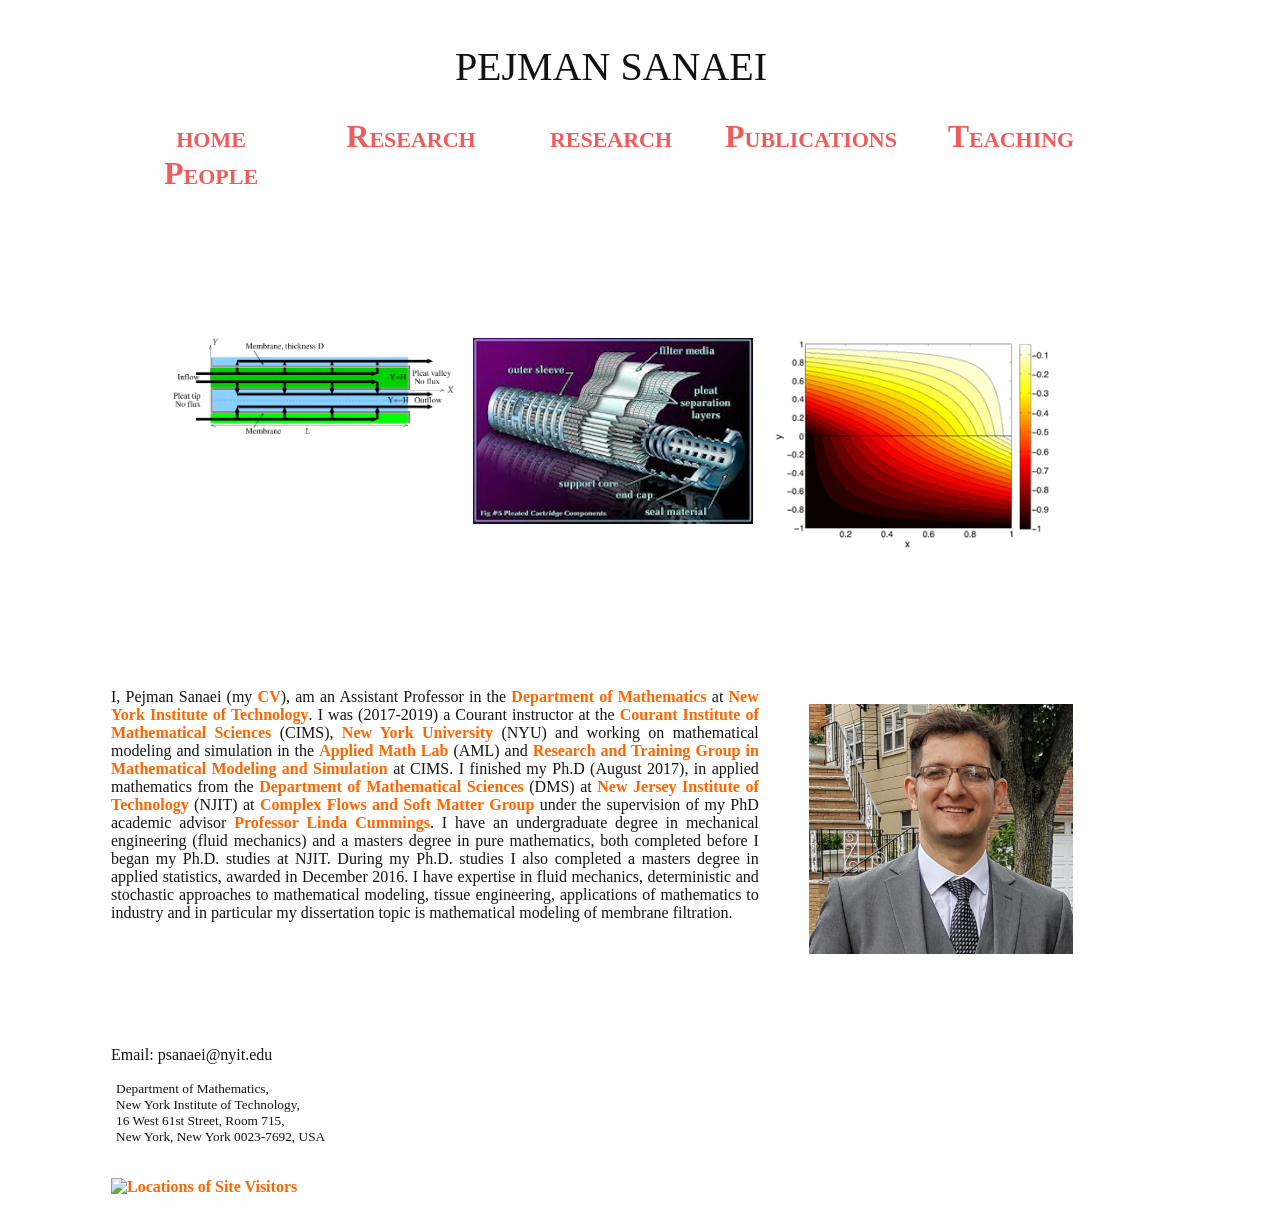
==== index.html @ 44c9b052 "Update index.html" ====
<!doctype html>
<html>
    <head>
        <meta charset="UTF-8">
        <title>My WebPage</title>
        <link href="styles/main.css" rel="stylesheet" type="text/css">
        <link rel="stylesheet" type="text/css" href="slick/slick.css"/>

        <link rel="stylesheet" type="text/css" href="slick/slick-theme.css"/>
        <!--The following script tag downloads a font from the Adobe Edge Web Fonts server for use within the web page. We recommend that you do not modify it.--><script>var __adobewebfontsappname__ = "dreamweaver"</script><script src="http://use.edgefonts.net/source-sans-pro:n2,n6,n4:default;cabin-sketch:n4,n7:default;lekton:n4,i4:default;amatic-sc:n4:default;buda:n3:default;bilbo:n4:default;nixie-one:n4:default;delius:n4:default;federo:n4:default;gruppo:n4:default;josefin-sans:n4,n1:default;quicksand:n4:default;raleway:n4,n1:default;waiting-for-the-sunrise:n4:default;coming-soon:n4:default;italiana:n4:default.js" type="text/javascript"></script>

        <!-- Start WOWSlider.com HEAD section -->
        <link rel="stylesheet" type="text/css" href="engine1/style.css" />
        <script type="text/javascript" src="//code.jquery.com/jquery-1.11.0.min.js"></script>
        <script type="text/javascript" src="//code.jquery.com/jquery-migrate-1.2.1.min.js"></script>
        <script type="text/javascript" src="slick/slick.min.js"></script>
        <!-- End WOWSlider.com HEAD section -->
        <style>
            html, body{
 
}
.wrapper{
  width:100%;
  padding-top: 20px;
  text-align:center;
}
h2{
  font-family:sans-serif;
  color:#fff;
}
.top-part{
    background-color: lightgray;
    border-radius: 5px;
}
.carousel{
  width:90%;
  margin:0px auto;
}
.slick-slide{
  margin:10px;
}
.slick-slide img{
  width:100%;
  border: 2px solid #fff;
}
        </style>
    </head>

    <body>
        <div id="wrapper">
            <header id="top">
                <div>
                <h1>PEJMAN SANAEI</h1>
                <div id="mainnav">
                    <nav id="mainnav">
                        <ul>
                            <li><a href="index.html">home</a></li>
                            <li>
                            <div class="dropdown">
                            <a class="dropbtn">Research</a>
                            <div class="dropdown-content">
                                <a href="Filteration.html">Filteration</a>
                                <a href="Tissue.html">Tissue Engineering</a>
                                <a href="Meteorite.html">Meteorite</a>
                            </div>
                            </div>
                            </li>                            
                            <li><a href="research.html">research</a></li>
                            <li><a href="Publications.html" >Publications</a></li>
                            <li><a href="Teaching.html"> Teaching </a></li>
                            <li><a href="People.html">People</a></li>
                        </ul>
                    </nav>

                </div>
</div>
                <!-- Start WOWSlider.com BODY section -->
<div class="wrapper">
  <h2>Slick Carousel Example<h2>
<div class="carousel">
  <div><img src="images/Membrane-Schema-mod.png" alt="Microstructure and Rheology of Cooloidal Dispersions" title="Simplified Geometry of a Pleat" id="wows1_0"/></div>
                    <div><img src="images/pleatedfilter.png" alt="pleatedfilter.jpg" title="Pleated Filter Cartridge" id="wows1_1"/></div>
                    <div><img src="images/streamfunction12-constant.png" alt="Mechanics of Pronuclear Migration in Cell Division " title="Stream Function in the Pleat " id="wows1_2"/></div>
                    <div><img src="images/branch.png" alt="Mechanics of Pronuclear Migration in Cell Division " title="Filter Membrane Internal Morphology " id="wows1_3"/></div>
</div>
</div>
                <div class="autoplay">
                  
                    <!--<li><a href="http://wowslider.com"><img src="data1/images/slides5.png" alt="responsive slider" title="Numerical methods for dynamics of celllular assemblies" id="wows1_3"/></a></li>
                   <li><img src="data1/images/slides2.png" alt="Mitotic Spindle Structure" title="Mitotic Spindle Structure" id="wows1_4"/></li>-->
                </div>
<!--                <div class="ws_bullets"><div>
                        <a href="#" title="Microstructure and Rheology of Cooloidal Dispersions"><span><img src="data1/tooltips/slides3.png" alt="Microstructure and Rheology of Cooloidal Dispersions"/>1</span></a>
                        <a href="#" title="Microrheology of soft materials"><span><img src="data1/tooltips/slides4.png" alt="Microrheology of soft materials"/>2</span></a>
                        <a href="#" title="Mechanics of Pronuclear Migration in Cell Division "><span><img src="data1/tooltips/slides.png" alt="Mechanics of Pronuclear Migration in Cell Division "/>3</span></a>
                        <a href="#" title="Numerical methods for dynamics of celllular assemblies"><span><img src="data1/tooltips/slides5.png" alt="Numerical methods for dynamics of celllular assemblies"/>4</span></a>
                        <a href="#" title="Mitotic Spindle Structure"><span><img src="data1/tooltips/slides2.png" alt="Mitotic Spindle Structure"/>5</span></a>
                    </div>
                </div>-->
               





                <!--/header>-->
                <!--div id="hero"><img src="images/golden_gate.jpg" width="" height="" alt=""/> -->
                <article id="main">
                    <h2>About Me</h2>
                    <p>     <figure class="centered"><img src="images/Myphoto1.jpg" width="500" height="250" class="centered"/> </figure>
                    <span style="font-family: josefin-sans;font-style: normal;font-weight: 400;"> I, Pejman Sanaei (my <a href="Pejman Sanaei-CV.pdf"> CV</a>), am an Assistant
                        Professor in the<a href="https://www.nyit.edu/departments/math/directory"> Department of Mathematics</a> at<a href="https://www.nyit.edu/"> New York
                        Institute of Technology</a>. I was (2017-2019) a Courant instructor at
                        the<a href="https://www.cims.nyu.edu"> Courant Institute of Mathematical Sciences</a> (CIMS),
                        <a href="https://www.nyu.edu/"> New York University</a> (NYU) and working on mathematical modeling and simulation
                        in the <a href="http://math.nyu.edu/aml/"> Applied Math Lab</a> (AML) and
                        <a href="https://math.nyu.edu/dynamic/research/pages/research-and-training-group-mathematical-modeling-and-simulation/">
                            Research and Training Group in Mathematical Modeling and Simulation</a> at CIMS. I finished my Ph.D
                        (August 2017), in applied mathematics from the <a href="https://math.njit.edu/"> Department of Mathematical
                        Sciences</a> (DMS) at <a href="http://www.njit.edu/"> New Jersey Institute of Technology</a> (NJIT) at
                        <a href="http://cfsm.njit.edu/"> Complex Flows and Soft Matter Group</a> under the supervision of my PhD
                        academic advisor <a href="https://math.njit.edu/faculty/lcumming"> Professor Linda Cummings</a>. I have an
                        undergraduate degree in mechanical engineering (fluid mechanics) and a masters degree in pure mathematics, both
                        completed before I began my Ph.D. studies at NJIT. During my Ph.D. studies I also completed a masters degree in
                        applied statistics, awarded in December 2016. I have expertise in fluid mechanics, deterministic and stochastic
                        approaches to mathematical modeling, tissue engineering, applications of mathematics to industry and in particular
                        my dissertation topic is mathematical modeling of membrane filtration.

                        <!--This topic arose from work carried out on a problem presented by Pall Corporation at the 2013 Mathematical Problems in Industry (MPI 2013) Workshop: (these workshops are week-long events at which academic participants from industry present problems, on which academic participants work in groups). The following year at MPI 2014 another problem was proposed by the same company, asking us to investigate the effect of membrane morphology on the flow and fouling characteristics of membrane filters. In recognition of my outstanding contributions at MPI 2014 I was elected as recipient of the 2014 MPI Graduate Fellowship (under NSF Grant DMS-1261596) and presented my work in a special lecture at the 2015 MPI Workshop. The collaboration with Pall Corporation is ongoing, and has so far led to couple of journal papers, which appeared in the Journal of Fluid Mechanics.<p>
                        
                        In addition, I have worked on some side projects beside my dissertation. As a continuation of a PhD course work in dynamical systems, I worked on “Dynamics of vortex dipoles in anisotropic Bose–Einstein condensate”. I am also newly involved in a tissue engineering project with our collaborators from the University of Oxford. In this project we are trying to model the mechanisms of tissue growth on the pore-scale within a nutrient-perfused scaffold, where growth is a function of underlying pore curvature, fluid dynamical shear stress, and local nutrient concentration. Work is underway to match our model predictions to experimental data.-->
                        <h2>Contact Info</h2><p>
                            <span style="font-family: josefin-sans;font-style: normal;font-weight: 400;">
                                Email: psanaei@nyit.edu
                                <span class="uline"></span>
                                <div style="padding-top: 1px; padding-left: 5px; font-size: 10pt;">
                                    Department of Mathematics,<br />
                                    New York Institute of Technology,<br />
                                    16 West 61st Street, Room 715,<br />                           
                                    New York, New York 0023-7692, USA
                                </div>


                                <!--    I am a postdoctoral fellow at Courant Institute of NYU.
                                My interest broadly concerns the behavior of complex fluids and soft materials
                                in natural and synthetic settings. 
                                The term, "complex fluids" generically applies to 
                                fluids that  are driven out of their equilibrium state 
                                by means of internally generated or externally imposed
                                forces. The complex and fascination behavior of these systems 
                                arises as a consequence of the coupling 
                                between their microstructure and macroscopic behavior. 
                                Some examples of complex fluids include suspensions, macromolecular assemblies, biological fluids, 
                                 and active materials.
                                 I am particularly interested in the relationship between microscale interactions, 
                                microstructure, and collective dynamics of complex fluids.
                                Finding these relationshps can potentially provide the blueprint for design 
                                and control of novel materials in microscopic scales.
                                I use a combination of 
                                coarse-grained theories based on non-equilibrium statatistical mechanics 
                                and microhydrodynamics and direct dynamic simulations
                                to study the the dynamics of these many-body systems 
                                in wide range of time and length scales. </span> </p>
                              <p>
                              I did my doctoral studies in the department of Chemical Engineering and Levich Institute of
                              City College of New York where I worked with Jeff Morris as my supervisor. My Ph.D. research involved developing first-principles theories for predicting structure and rheology of colloidal suspensions far from equilibrium. The developed theory is based on  Smoluchowski probability distribution function. I also used Stokesian Dynamics numerical simulations to guid and test the theory.>--> 
                                </article>
                <a href="https://m.maploco.com/details/cfb5w7px"><img style="border:0px;" src="https://www.maploco.com/vmap/s/9901077.png" alt="Locations of Site Visitors" title="Locations of Site Visitors"/></a>
                <div class="autoplay"></div>
                                
                                    <!-- <h3>Cable Car Tips</h3> 
                                     <p>A single ride on a cable car costs $6. If you plan to travel around the city, it’s often cheaper to buy a Muni Passport, which gives you unlimited rides on San Francisco’s extensive public transport system, including the cable cars (but not the BART subway system). Even a single-day passport ($14) will save you money if you make a return trip, and stop off to visit Chinatown one way.</p>
                                     <p>There are often long lines at the cable car terminus, particularly on the Powell-Mason and Powell-Hyde routes. If you don’t want to wait, try walking a few stops along the route. The conductor usually leaves a small number of places to pick up passengers on the way. The California Street route is generally less crowded (but not as spectacular).</p> 
                                   </aside>
                                   <footer class="centered" id="footer">Content for  id "footer" Goes Here</footer> -->
                                    </div>
                                    <script>
                                    $(document).ready(function () {
                                        $('.carousel').slick({
                                            slidesToShow: 3,
                                            slidesToScroll: 1,
                                            autoplay: true,
                                            autoplaySpeed: 2000,
                                        });
                                        
                                         
                                    })
                                    </script>
                                    </body>
                                    </html>
---- styles/main.css ----
@charset "utf-8";
body {
	margin-top: -17px;
	margin-right: -17px;
	margin-left: -17px;
	margin-bottom: -17px;
	color: #151515;
	font-family: josefin-sans;
	background-color: #FFFFFF;
	width: 0%;
	font-style: normal;
	font-weight: 400;
	float: left;
	font-size: 12pt;
	text-align: justify;
}

#wrapper {
	width: 100%;
	min-width: 1000px;
	max-width: 4000px;
	margin-left: auto;
	margin-right: auto;
	background-color: #FFFFFF;
	padding-left: 128px;
	margin-bottom: 11px;
}
#top {
	overflow: hidden;
	width: 100%;
	float: left;
}
#hero img {
	max-width: 100%;
}
h1, h2, h3, h4 {
	color: #3C1EB4;
	font-family: cabin-sketch;
	font-style: normal;
	font-weight: 400;
}

h1 {
	font-size: 30pt;
	margin-top: 0px;
	margin-bottom: 0px;
	text-align: center;
	text-transform: uppercase;
	color: hsla(0,0%,0%,0.93);
	font-family: cabin-sketch;
	font-style: normal;
	font-weight: 400;
	font-variant: normal;
	padding-top: 60px;
	padding-right: 0px;
	padding-bottom: 20px;
	padding-left: 0px;
}
h2 {
	margin-top: 80px;
	font-family: italiana;
	font-style: normal;
	font-weight: 400;
	margin-right: 0px;
	margin-bottom: 0px;
	margin-left: 0px;
	padding-top: 0px;
}
h3 {
	color: hsla(232,84%,40%,1.00);
	font-family: italiana;
	font-style: normal;
	font-weight: 400;
	margin-top: -98px;
	padding-top: 140px;
	font-size: x-large;
}

h4 {
	color: hsla(232,84%,40%,1.00);
	font-family: italiana;
	font-style: normal;
	font-weight: 400;
	font-size: x-large;
	margin-top: 26px;
	padding-top: 15px;
	font-variant: normal;
}

#main   {
	width: 99%;
	margin-left: 0px;
	font-style: normal;
	font-family: josefin-sans;
	font-weight: 400;
	margin-top: 15px;
	padding-top: 0px;
	margin-right: 2px;
	margin-bottom: 33px;
	clear: none;
	float: none;
}


figure img {
	padding-top: 0px;
	padding-right: 25px;
	padding-left: 50px;
	padding-bottom: 0px;
	float: right;
	width: auto;
}

figcaption {
	font-size: 0.875em;
	font-weight: bold;
	text-align: center;
	display: block;
	margin-top: 0.5em;
}
.centered {
	margin-left: 0px;
	margin-right: 1pt;
	clear: left;
	float: right;
	margin-bottom: 0px;
	padding-bottom: 26px;
}
.floatleft {
	margin-left: 9px;
	margin-right: 1px;
	width: 100%;
}
.floatright {
	float: right;
	margin-left: 2px;
	margin-right: 0px;
	width: 28%;
}
footer {
	padding-top: 2px;
	padding-bottom: 2px;
	padding-left: 2%;
	background-color: #43a6cb;
	color: #FFFFFF;
	float: left;
	clear: left;
}
a {
	font-weight: bold;
	text-decoration: none;
}
a:link {
	color: #FF6600;
}
a:visited {
	color: #FF944C;

}
a:hover, a:active, a:focus {
	color: #7F3300;
	text-decoration: underline;
	margin-top: 0px;
	margin-right: 0px;
	margin-bottom: 0px;
	margin-left: 0px;
}
#mainnav ul {
	list-style-type: none;
	padding-left: 0px;
	padding-top: 0px;
	padding-bottom: 0px;
	margin-top: 48px;
	padding-right: 0px;
	display: block;
	font-size: 16px;
	text-align: center;
	width: 100%;
	float: none;
	margin-bottom: -40px;
}

#mainnav li {
	font-size: 16px;
	width: 20%;
	float: left;
	
}

#mainnav a {
	width: 100%;
	padding-top: 0;
	padding-right: 11px;
	padding-bottom: 0x;
	padding-left: 0px;
	font-variant: small-caps;
	font-size: xx-large;
	font-family: cabin-sketch;
	font-style: normal;
	font-weight: 700;
	color: hsla(0,81%,65%,1.00);
	margin-top: 0px;
	padding-right: 0px;
	text-align: center;
}

.wrapper{
	width:100%;
	padding-top: 20px;
	text-align:center;
  }
  h2{
	font-family:sans-serif;
	color:#fff;
  }
  .top-part{
	  background-color: lightgray;
	  border-radius: 5px;
  }
  .carousel{
	width:90%;
	margin:0px auto;
  }
  .slick-slide{
	margin:10px;
  }
  .slick-slide img{
	width:100%;
	border: 2px solid #fff;
  }



  /* Dropdown Button */
.dropbtn {
	
	border: none;
  }
  
  /* The container <div> - needed to position the dropdown content */
  .dropdown {
	position: relative;
	display: inline-block;
  }
  
  /* Dropdown Content (Hidden by Default) */
  .dropdown-content {
	display: none;
	position: absolute;
	background-color: #f1f1f1;
	min-width: 160px;
	box-shadow: 0px 8px 16px 0px rgba(0,0,0,0.2);
	z-index: 1;
  }
  
  /* Links inside the dropdown */
  .dropdown-content a {
	color: black;
	padding: 12px 16px;
	text-decoration: none;
	display: block;
  }
  
  /* Change color of dropdown links on hover */
  .dropdown-content a:hover {background-color: #ddd;}
  
  /* Show the dropdown menu on hover */
  .dropdown:hover .dropdown-content {display: block;}
---- engine1/style.css ----
/*
 *	generated by WOW Slider 8.1
 *	template Luxury
 */
@import url(https://fonts.googleapis.com/css?family=Fresca&subset=latin,latin-ext);
#wowslider-container1 {
	display: table;
	zoom: 1;
	position: relative;
	width: 100%;
	max-width: 960px;
	max-height: 360px;
	margin: 0px auto 0px;
	z-index: 90;
	text-align: left; /* reset align=center */
	font-size: 10px;
	text-shadow: none; /* fix some user styles */
	/* reset box-sizing (to boostrap friendly) */
	-webkit-box-sizing: content-box;
	-moz-box-sizing: content-box;
	box-sizing: content-box;
	padding-top: 13px;
	padding-right: 13px;
	padding-bottom: 13px;
	padding-left: 13px;
}
* html #wowslider-container1{ width:960px }
#wowslider-container1 .ws_images ul{
	position:relative;
	width: 10000%; 
	height:100%;
	left:0;
	list-style:none;
	margin:0;
	padding:0;
	border-spacing:0;
	overflow: visible;
	/*table-layout:fixed;*/
}
#wowslider-container1 .ws_images ul li{
	position: relative;
	width:1%;
	height:100%;
	line-height:0; /*opera*/
	overflow: hidden;
	float:left;
	/*font-size:0;*/
	padding:0 0 0 0 !important;
	margin:0 0 0 0 !important;
}

#wowslider-container1 .ws_images{
	position: relative;
	left:0;
	top:0;
	height:100%;
	max-height:360px;
	max-width: 960px;
	vertical-align: top;
	border:1px solid #FFFFFF;
	overflow: hidden;
}
#wowslider-container1 .ws_images ul a{
	width:100%;
	height:100%;
	max-height:360px;
	display:block;
	color:transparent;
}
#wowslider-container1 img{
	max-width: none !important;
}
#wowslider-container1 .ws_images .ws_list img,
#wowslider-container1 .ws_images > div > img{
	width:100%;
	border:none 0;
	max-width: none;
	padding:0;
	margin:0;
}
#wowslider-container1 .ws_images > div > img {
	max-height:360px;
}

#wowslider-container1 .ws_images iframe {
	position: absolute;
	z-index: -1;
}

#wowslider-container1 .ws-title > div {
	display: inline-block !important;
}

#wowslider-container1 a{ 
	text-decoration: none; 
	outline: none; 
	border: none; 
}

#wowslider-container1  .ws_bullets { 
	float: left;
	position:absolute;
	z-index:70;
}
#wowslider-container1  .ws_bullets div{
	position:relative;
	float:left;
	font-size: 0px;
}
/* compatibility with Joomla styles */
#wowslider-container1  .ws_bullets a {
	line-height: 0;
}

#wowslider-container1  .ws_script{
	display:none;
}
#wowslider-container1 sound, 
#wowslider-container1 object{
	position:absolute;
}

/* prevent some of users reset styles */
#wowslider-container1 .ws_effect {
	position: static;
	width: 100%;
	height: 100%;
}

#wowslider-container1 .ws_photoItem {
	border: 2em solid #fff;
	margin-left: -2em;
	margin-top: -2em;
}
#wowslider-container1 .ws_cube_side {
	background: #A6A5A9;
}


#wowslider-container1.ws_gestures {
	cursor: -webkit-grab;
	cursor: -moz-grab;
	cursor: url("[data-uri]"), move;
}
#wowslider-container1.ws_gestures.ws_grabbing {
	cursor: -webkit-grabbing;
	cursor: -moz-grabbing;
	cursor: url("[data-uri]"), move;
}

/* hide controls when video start play */
#wowslider-container1.ws_video_playing .ws_bullets {
	display: none;
}
#wowslider-container1.ws_video_playing:hover .ws_bullets {
	display: block;
}
/* IE fix because it don't show controls on hover if frame visible */
#wowslider-container1.ws_video_playing_ie .ws_bullets,
#wowslider-container1.ws_video_playing_ie a.ws_next,
#wowslider-container1.ws_video_playing_ie a.ws_prev {
	display: block;
}


/* youtube/vimeo buttons */
#wowslider-container1 .ws_video_btn {
	position: absolute;
	display: none;
	cursor: pointer;
	top: 0;
	left: 0;
	width: 100%;
	height: 100%;
	z-index: 55;
}
#wowslider-container1 .ws_video_btn.ws_youtube,
#wowslider-container1 .ws_video_btn.ws_vimeo {
	display: block;
}
#wowslider-container1 .ws_video_btn div {
	position: absolute;
	background-image: url(./playvideo.png);
	background-size: 200%;
	top: 50%;
	left: 50%;
	width: 7em;
	height: 5em;
	margin-left: -3.5em;
	margin-top: -2.5em;
}
#wowslider-container1 .ws_video_btn.ws_youtube div {
	background-position: 0 0;
}
#wowslider-container1 .ws_video_btn.ws_youtube:hover div {
	background-position: 100% 0;
}
#wowslider-container1 .ws_video_btn.ws_vimeo div {
	background-position: 0 100%;
}
#wowslider-container1 .ws_video_btn.ws_vimeo:hover div {
	background-position: 100% 100%;
}

#wowslider-container1 .ws_playpause.ws_hide {
	display: none !important;
}

#wowslider-container1  .ws_bullets { 
	padding: 5px; 
}
#wowslider-container1 .ws_bullets a { 
	width:22px;
	height:22px;
	background: url(./bullet.png) left top;
	float: left; 
	text-indent: -4000px; 
	position:relative;
	margin-left:7px;
	color:transparent;
}
#wowslider-container1 .ws_bullets a:hover{
	background-position: 0 50%;	
}
#wowslider-container1 .ws_bullets a.ws_selbull{ 
	background-position: 0 100%;
}	
#wowslider-container1 a.ws_next, #wowslider-container1 a.ws_prev {
	position:absolute;
	top:50%;
	margin-top:-3.5em;
	z-index:60;
	height: 7.1em;
	width: 7.1em;
	background-image: url(./arrows.png);
	background-size: 200%;
}
#wowslider-container1 a.ws_next{
	background-position: 100% 0;
	right:1em;
}
#wowslider-container1 a.ws_prev {
	left:1em;
	background-position: 0 0; 
}
#wowslider-container1 a.ws_next:hover{
	background-position: 100% 100%;
}
#wowslider-container1 a.ws_prev:hover {
	background-position: 0 100%; 
}

/*playpause*/
#wowslider-container1 .ws_playpause {
    width: 7.1em;
    height: 7.1em;
    position: absolute;
    top: 50%;
    left: 50%;
    margin-left: -3.5em;
    margin-top: -3.5em;
    z-index: 59;
	background-size: 100%;
}

#wowslider-container1 .ws_pause {
    background-image: url(./pause.png);
}

#wowslider-container1 .ws_play {
    background-image: url(./play.png);
}

#wowslider-container1 .ws_pause:hover, #wowslider-container1 .ws_play:hover {
    background-position: 100% 100% !important;
}/* bottom center */
#wowslider-container1  .ws_bullets {
    bottom: 0px;
	left:50%;
}
#wowslider-container1  .ws_bullets div{
	left:-50%;
}
#wowslider-container1 .ws-title{
	position:absolute;
	display:block;
	font: 3.3em 'Fresca', Arial, Helvetica, sans-serif;
	bottom: 1.5em;
	left: 0.4em;
	margin-right:0.4em;
	color:#fffbcf;
	z-index: 50;
	line-height: 1em;
	font-weight: bold;
	text-transform:uppercase;
}
#wowslider-container1 .ws-title div,#wowslider-container1 .ws-title span{
	display:inline-block;
	padding:0.5em;
	background-color:rgba(0, 0, 0, 0.2);
	border-radius:0.1em;
	-moz-border-radius:0.1em;
	-webkit-border-radius:0.1em;
}
#wowslider-container1 .ws-title div{
	padding:0.6em;
	display:block;
	margin-top:0.3em;
	font-size: 0.666em;
	font-weight: normal;
	text-transform:none;
	color: #FFFFFF;
	line-height: 1.15em;
}#wowslider-container1 .ws_images > ul{
	animation: wsBasic 20s infinite;
	-moz-animation: wsBasic 20s infinite;
	-webkit-animation: wsBasic 20s infinite;
}
@keyframes wsBasic{0%{left:-0%} 10%{left:-0%} 20%{left:-100%} 30%{left:-100%} 40%{left:-200%} 50%{left:-200%} 60%{left:-300%} 70%{left:-300%} 80%{left:-400%} 90%{left:-400%} }
@-moz-keyframes wsBasic{0%{left:-0%} 10%{left:-0%} 20%{left:-100%} 30%{left:-100%} 40%{left:-200%} 50%{left:-200%} 60%{left:-300%} 70%{left:-300%} 80%{left:-400%} 90%{left:-400%} }
@-webkit-keyframes wsBasic{0%{left:-0%} 10%{left:-0%} 20%{left:-100%} 30%{left:-100%} 40%{left:-200%} 50%{left:-200%} 60%{left:-300%} 70%{left:-300%} 80%{left:-400%} 90%{left:-400%} }

#wowslider-container1 .ws_bullets  a img{
	text-indent:0;
	display:block;
	bottom:20px;
	left:-64px;
	visibility:hidden;
	position:absolute;
    border: 4px solid rgba(0, 0, 0, 0.2);
	border-radius:2px;
	-moz-border-radius:2px;
	-webkit-border-radius:2px;
	max-width:none;
}
#wowslider-container1 .ws_bullets a:hover img{
	visibility:visible;
}

#wowslider-container1 .ws_bulframe div div{
	height:48px;
	overflow:visible;
	position:relative;
}
#wowslider-container1 .ws_bulframe div {
	left:0;
	overflow:hidden;
	position:relative;
	width:128px;
	background-color:rgba(0, 0, 0, 0.2);
}
#wowslider-container1  .ws_bullets .ws_bulframe{
	display:none;
	bottom:27px;
	overflow:visible;
	position:absolute;
	cursor:pointer;
    border: 4px solid rgba(0, 0, 0, 0.2);
	border-radius:2px;
	-moz-border-radius:2px;
	-webkit-border-radius:2px;
}
#wowslider-container1 .ws_bulframe span{
	display:block;
	position:absolute;
	bottom:-10px;
	margin-left:-1px;
	left:64px;
	background:url(./triangle.png);
	width:15px;
	height:6px;
}#wowslider-container1 .ws_bulframe div div{
	height: auto;
}

@media all and (max-width:760px) {
	#wowslider-container1 .ws_fullscreen {
		display: block;
	}
}
@media all and (max-width:400px){
	#wowslider-container1 .ws_controls,
	#wowslider-container1 .ws_bullets,
	#wowslider-container1 .ws_thumbs{
		display: none
	}
}
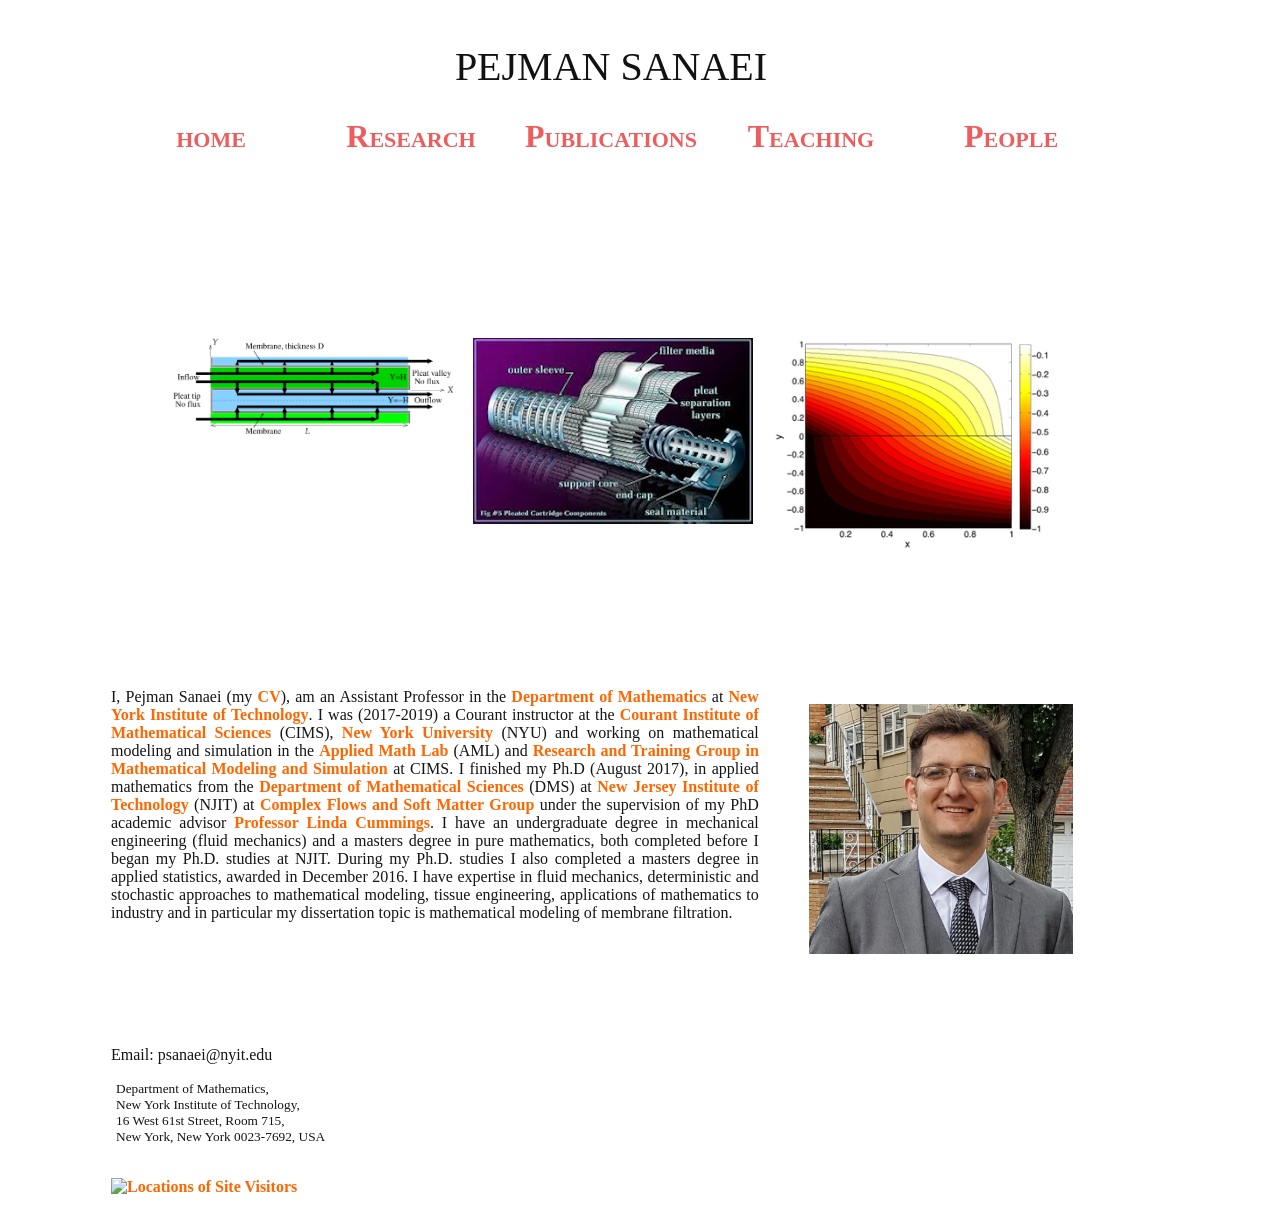
==== commit 993f3701: "Update index.html" ====
--- a/index.html
+++ b/index.html
@@ -65,7 +65,7 @@
                             </div>
                             </div>
                             </li>                            
-                            <li><a href="research.html">research</a></li>
+                            <!-- <li><a href="research.html">research</a></li> -->
                             <li><a href="Publications.html" >Publications</a></li>
                             <li><a href="Teaching.html"> Teaching </a></li>
                             <li><a href="People.html">People</a></li>
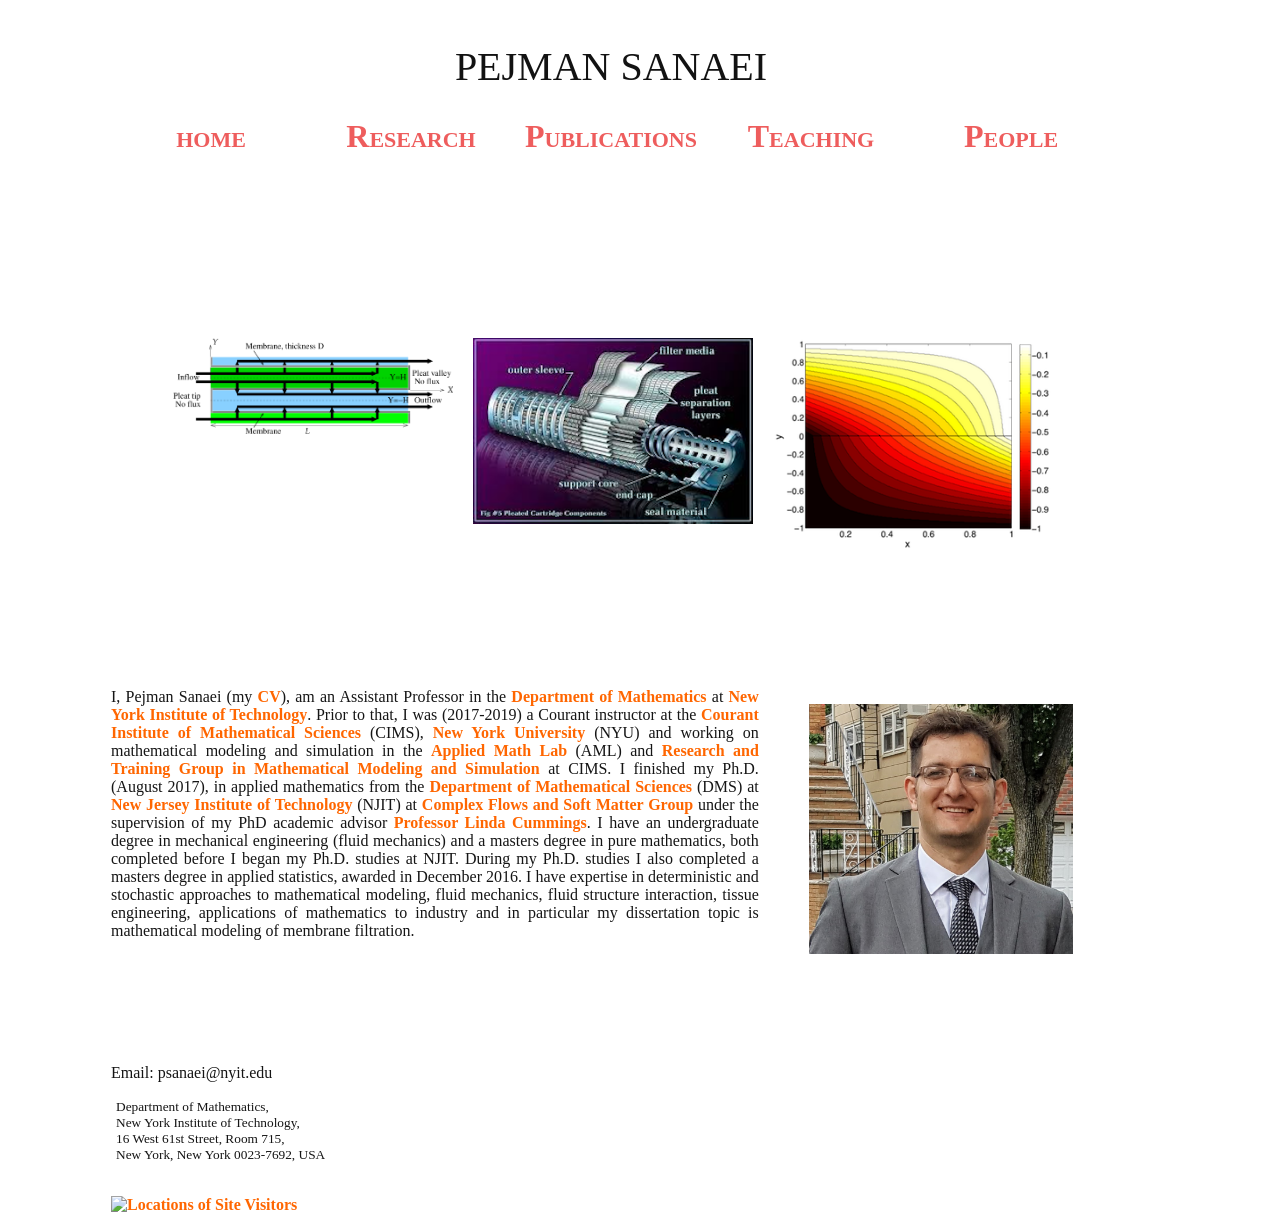
==== commit 3fb0fe3a: "Update index.html" ====
--- a/index.html
+++ b/index.html
@@ -58,10 +58,11 @@
                             <li>
                             <div class="dropdown">
                             <a class="dropbtn">Research</a>
-                            <div class="dropdown-content">
+                            <div class="dropdown-content"; font-size: 12pt>
                                 <a href="Filteration.html">Filteration</a>
                                 <a href="Tissue.html">Tissue Engineering</a>
                                 <a href="Meteorite.html">Meteorite</a>
+                                <a href="Wave.html">Wave Energy Converters</a>
                             </div>
                             </div>
                             </li>                            
@@ -108,23 +109,24 @@
                 <article id="main">
                     <h2>About Me</h2>
                     <p>     <figure class="centered"><img src="images/Myphoto1.jpg" width="500" height="250" class="centered"/> </figure>
-                    <span style="font-family: josefin-sans;font-style: normal;font-weight: 400;"> I, Pejman Sanaei (my <a href="Pejman Sanaei-CV.pdf"> CV</a>), am an Assistant
+                    <span style="font-family: josefin-sans;font-style: normal;font-weight: 400;"> 
+                        I, Pejman Sanaei (my <a href="Pejman Sanaei-CV.pdf"> CV</a>), am an Assistant
                         Professor in the<a href="https://www.nyit.edu/departments/math/directory"> Department of Mathematics</a> at<a href="https://www.nyit.edu/"> New York
-                        Institute of Technology</a>. I was (2017-2019) a Courant instructor at
+                        Institute of Technology</a>. Prior to that, I was (2017-2019) a Courant instructor at
                         the<a href="https://www.cims.nyu.edu"> Courant Institute of Mathematical Sciences</a> (CIMS),
                         <a href="https://www.nyu.edu/"> New York University</a> (NYU) and working on mathematical modeling and simulation
                         in the <a href="http://math.nyu.edu/aml/"> Applied Math Lab</a> (AML) and
                         <a href="https://math.nyu.edu/dynamic/research/pages/research-and-training-group-mathematical-modeling-and-simulation/">
-                            Research and Training Group in Mathematical Modeling and Simulation</a> at CIMS. I finished my Ph.D
+                            Research and Training Group in Mathematical Modeling and Simulation</a> at CIMS. I finished my Ph.D.
                         (August 2017), in applied mathematics from the <a href="https://math.njit.edu/"> Department of Mathematical
                         Sciences</a> (DMS) at <a href="http://www.njit.edu/"> New Jersey Institute of Technology</a> (NJIT) at
                         <a href="http://cfsm.njit.edu/"> Complex Flows and Soft Matter Group</a> under the supervision of my PhD
                         academic advisor <a href="https://math.njit.edu/faculty/lcumming"> Professor Linda Cummings</a>. I have an
                         undergraduate degree in mechanical engineering (fluid mechanics) and a masters degree in pure mathematics, both
                         completed before I began my Ph.D. studies at NJIT. During my Ph.D. studies I also completed a masters degree in
-                        applied statistics, awarded in December 2016. I have expertise in fluid mechanics, deterministic and stochastic
-                        approaches to mathematical modeling, tissue engineering, applications of mathematics to industry and in particular
-                        my dissertation topic is mathematical modeling of membrane filtration.
+                        applied statistics, awarded in December 2016. I have expertise in deterministic and stochastic approaches to
+                        mathematical modeling, fluid mechanics, fluid structure interaction, tissue engineering, applications of
+                        mathematics to industry and in particular my dissertation topic is mathematical modeling of membrane filtration.
 
                         <!--This topic arose from work carried out on a problem presented by Pall Corporation at the 2013 Mathematical Problems in Industry (MPI 2013) Workshop: (these workshops are week-long events at which academic participants from industry present problems, on which academic participants work in groups). The following year at MPI 2014 another problem was proposed by the same company, asking us to investigate the effect of membrane morphology on the flow and fouling characteristics of membrane filters. In recognition of my outstanding contributions at MPI 2014 I was elected as recipient of the 2014 MPI Graduate Fellowship (under NSF Grant DMS-1261596) and presented my work in a special lecture at the 2015 MPI Workshop. The collaboration with Pall Corporation is ongoing, and has so far led to couple of journal papers, which appeared in the Journal of Fluid Mechanics.<p>
                         
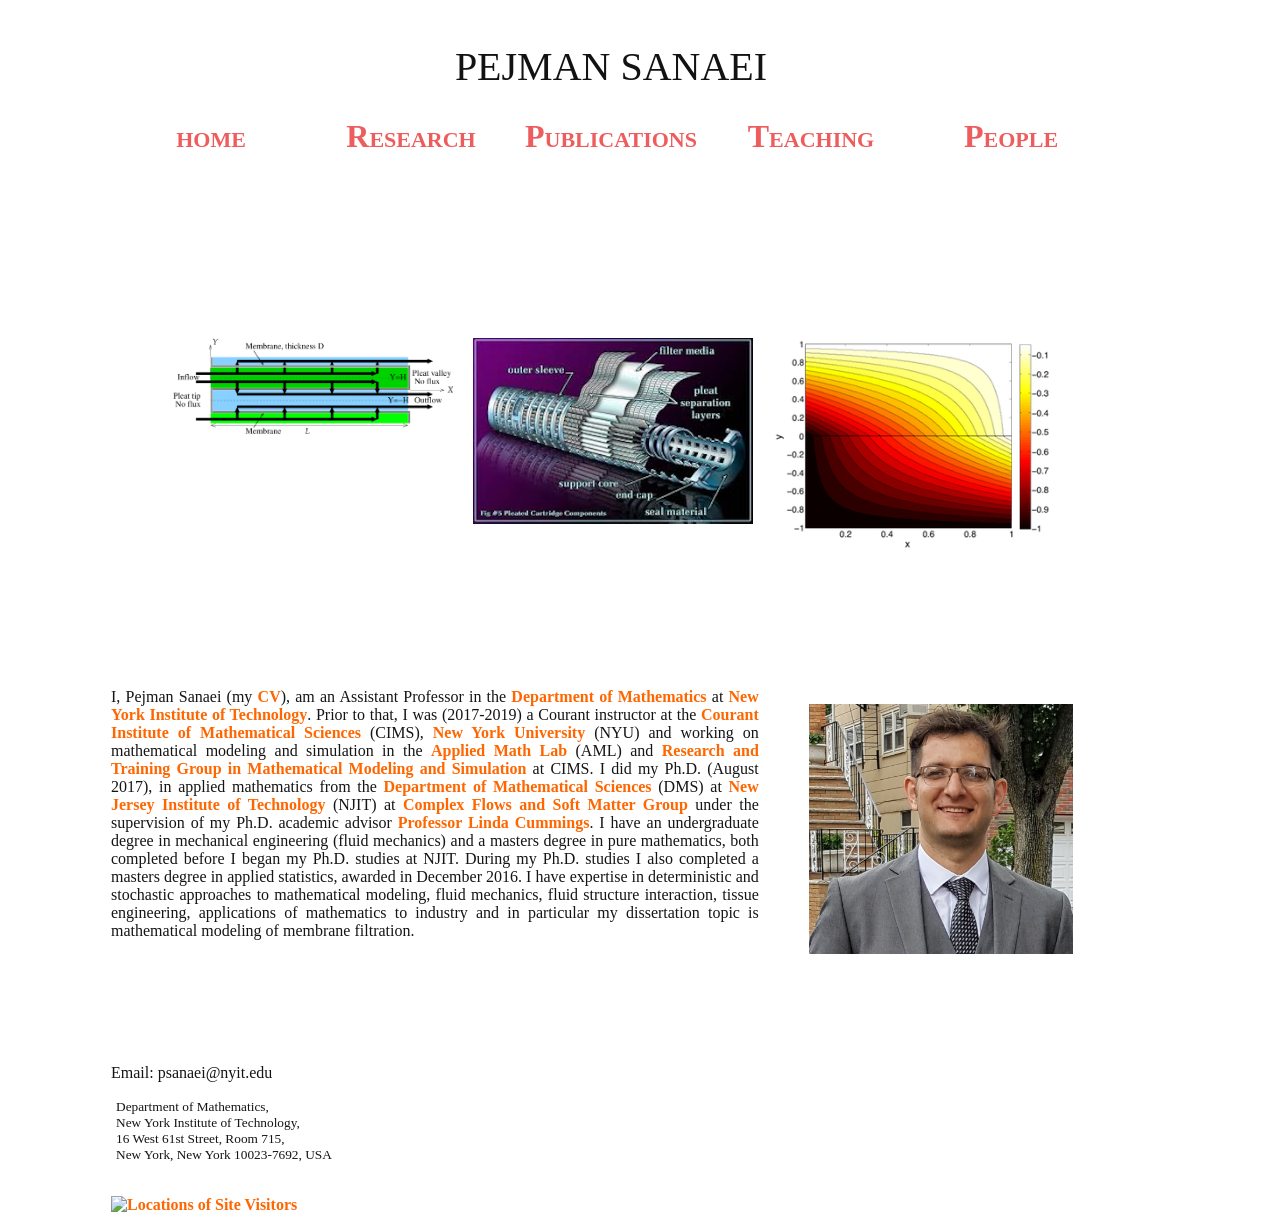
==== commit 56c0e108: "Update index.html" ====
--- a/index.html
+++ b/index.html
@@ -117,10 +117,10 @@
                         <a href="https://www.nyu.edu/"> New York University</a> (NYU) and working on mathematical modeling and simulation
                         in the <a href="http://math.nyu.edu/aml/"> Applied Math Lab</a> (AML) and
                         <a href="https://math.nyu.edu/dynamic/research/pages/research-and-training-group-mathematical-modeling-and-simulation/">
-                            Research and Training Group in Mathematical Modeling and Simulation</a> at CIMS. I finished my Ph.D.
+                            Research and Training Group in Mathematical Modeling and Simulation</a> at CIMS. I did my Ph.D.
                         (August 2017), in applied mathematics from the <a href="https://math.njit.edu/"> Department of Mathematical
                         Sciences</a> (DMS) at <a href="http://www.njit.edu/"> New Jersey Institute of Technology</a> (NJIT) at
-                        <a href="http://cfsm.njit.edu/"> Complex Flows and Soft Matter Group</a> under the supervision of my PhD
+                        <a href="http://cfsm.njit.edu/"> Complex Flows and Soft Matter Group</a> under the supervision of my Ph.D.
                         academic advisor <a href="https://math.njit.edu/faculty/lcumming"> Professor Linda Cummings</a>. I have an
                         undergraduate degree in mechanical engineering (fluid mechanics) and a masters degree in pure mathematics, both
                         completed before I began my Ph.D. studies at NJIT. During my Ph.D. studies I also completed a masters degree in
@@ -139,7 +139,7 @@
                                     Department of Mathematics,<br />
                                     New York Institute of Technology,<br />
                                     16 West 61st Street, Room 715,<br />                           
-                                    New York, New York 0023-7692, USA
+                                    New York, New York 10023-7692, USA
                                 </div>
 
 
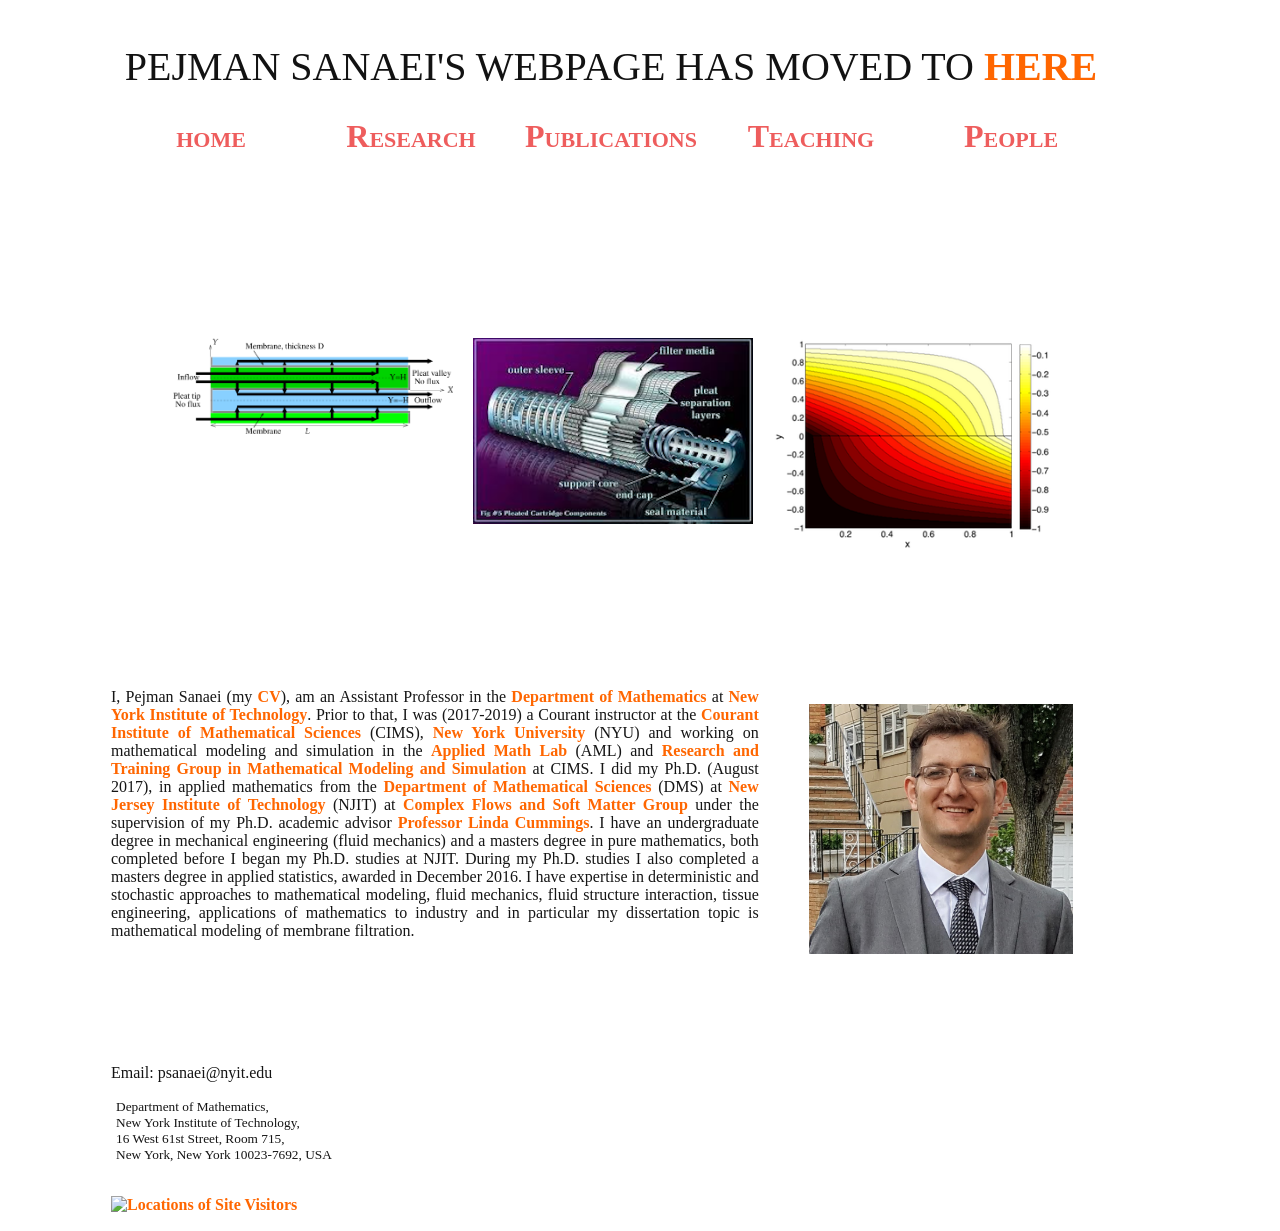
==== commit 42897432: "Update index.html" ====
--- a/index.html
+++ b/index.html
@@ -50,7 +50,7 @@
         <div id="wrapper">
             <header id="top">
                 <div>
-                <h1>PEJMAN SANAEI</h1>
+                <h1>PEJMAN SANAEI's Webpage has moved to <a href="https://sites.google.com/nyit.edu/pejman-sanaei-webpage/home"> here</a></h1>
                 <div id="mainnav">
                     <nav id="mainnav">
                         <ul>
